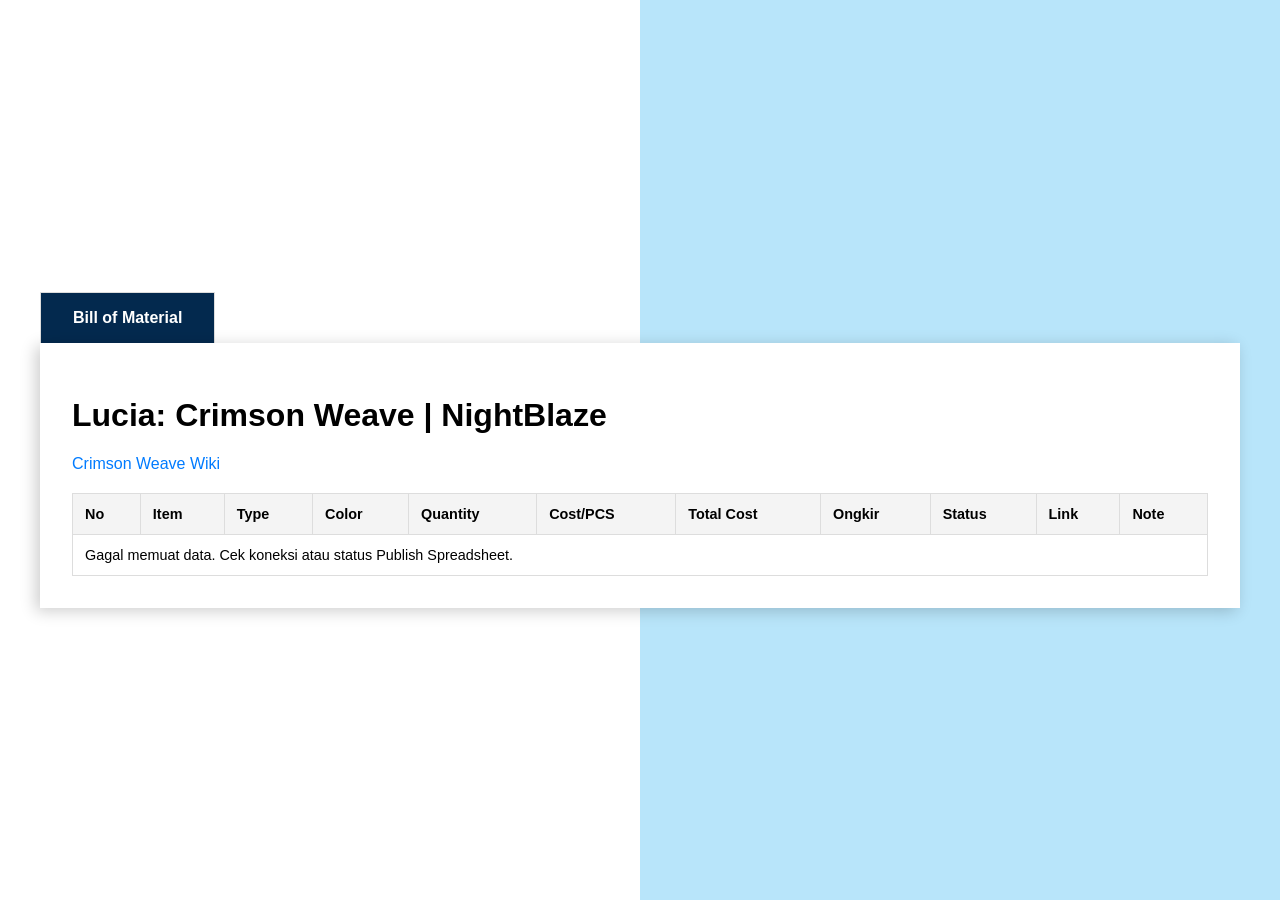
==== Template/index.html @ 4d60632d "ganti nama html" ====
<!DOCTYPE html>
<html lang="en">
<head>
    <meta charset="UTF-8">
    <meta name="viewport" content="width=device-width, initial-scale=1.0">
    <link rel="stylesheet" href="../CSS/Proposal.css">
    <title>Lucia: Crimson Weave - BOM</title>
</head>
<body>
    <div class="tabs">
        <input type="radio" name="tabs" id="tabone" checked="checked">
        <label for="tabone">Bill of Material</label>
        
        <div class="tab-content">
            <h1>Lucia: Crimson Weave | NightBlaze</h1>
            <a href="https://grayravens.com/wiki/Lucia:_Crimson_Weave" target="_blank">Crimson Weave Wiki</a>

            <div class="tab-data">
                <table border="1">
                    <thead>
                        <tr>
                            <th>No</th>
                            <th>Item</th>
                            <th>Type</th>
                            <th>Color</th>
                            <th>Quantity</th>
                            <th>Cost/PCS</th>
                            <th>Total Cost</th>
                            <th>Ongkir</th>
                            <th>Status</th>
                            <th>Link</th>
                            <th>Note</th>
                        </tr>
                    </thead>
                    <tbody id="table-body">
                        <tr>
                            <td colspan="11" style="text-align: center;">Memuat data dari Spreadsheet...</td>
                        </tr>
                    </tbody>
                </table>
            </div>
        </div>
    </div>

    <script src="../JS/script.js"></script>
</body>
</html>
---- CSS/Proposal.css ----
/* General Styling */
body {
    margin: 0;
    padding: 0;
    width: 100%;
    min-height: 100vh;
    display: grid;
    place-items: center;
    background: linear-gradient(90deg, #fff 50%, #b8e5fa 50%);
    font-family: "Segoe UI", Tahoma, Geneva, Verdana, sans-serif;
}

.tabs {
    display: flex;
    flex-wrap: wrap;
    width: 95%;
    max-width: 1200px;
    margin: 20px auto;
}

.tabs label {
    order: 1;
    display: block;
    padding: 1rem 2rem;
    margin-right: 0.2rem;
    cursor: pointer;
    background: #fff;
    font-weight: bold;
    transition: background ease 0.2s;
    color: #03294e;
    border: 1px solid #ddd;
    border-bottom: none;
}

.tab-content {
    flex-basis: 100%;
    order: 99;
    display: none;
    padding: 2rem;
    background: #fff;
    box-shadow: -4px 3px 15px 0 rgba(0, 0, 0, 0.2);
    overflow-x: auto; /* Agar tabel tidak pecah di mobile */
}

/* Logic Tab */
.tabs input[type="radio"] {
    display: none;
}

.tabs input[type="radio"]:checked + label {
    background: #03294e;
    color: #fff;
}

.tabs input[type="radio"]:checked + label + .tab-content {
    display: block;
}

/* Table Styling */
table {
    width: 100%;
    border-collapse: collapse;
    margin-top: 20px;
    font-size: 0.9rem;
}

th, td {
    padding: 12px;
    text-align: left;
    border: 1px solid #ddd;
}

thead {
    background-color: #f4f4f4;
    font-weight: bold;
}

tr:nth-child(even) {
    background-color: #f9f9f9;
}

tr:hover {
    background-color: #f1f1f1;
}

/* Link Styling */
a {
    color: #007bff;
    text-decoration: none;
}

a:hover {
    text-decoration: underline;
}

/* Responsive */
@media (max-width: 45em) {
    .tabs .tab-content, .tabs label {
        order: initial;
    }
    .tabs label {
        width: 100%;
        margin-right: 0;
        margin-top: 0.2rem;
    }
    .tabs {
        width: 100%;
    }
}
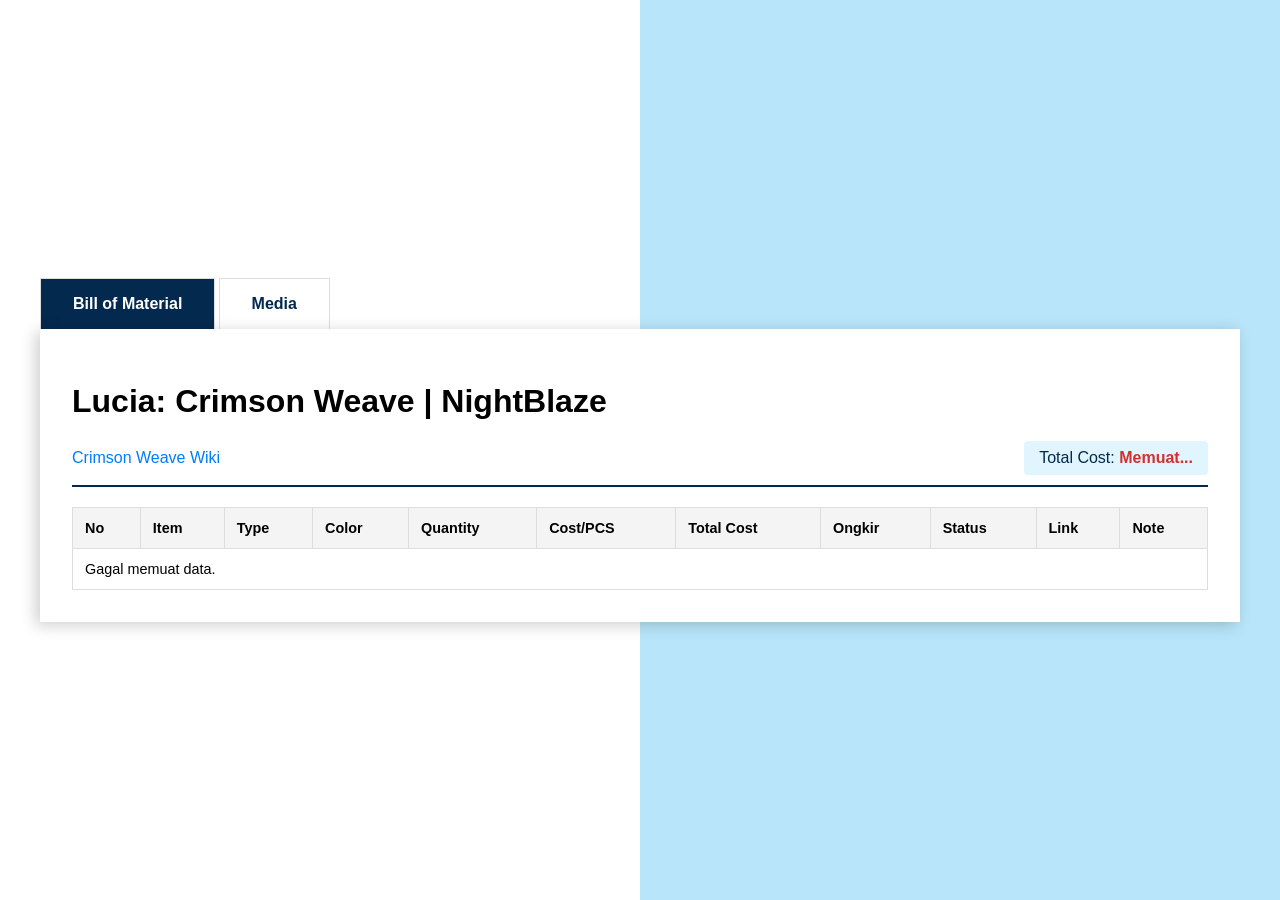
==== commit 354546d8: "tambah data dan gambar" ====
--- a/Template/index.html
+++ b/Template/index.html
@@ -4,19 +4,23 @@
     <meta charset="UTF-8">
     <meta name="viewport" content="width=device-width, initial-scale=1.0">
     <link rel="stylesheet" href="../CSS/Proposal.css">
-    <title>Lucia: Crimson Weave - BOM</title>
+    <title>Lucia: Crimson Weave - Project Tracker</title>
 </head>
 <body>
     <div class="tabs">
         <input type="radio" name="tabs" id="tabone" checked="checked">
         <label for="tabone">Bill of Material</label>
-        
         <div class="tab-content">
             <h1>Lucia: Crimson Weave | NightBlaze</h1>
-            <a href="https://grayravens.com/wiki/Lucia:_Crimson_Weave" target="_blank">Crimson Weave Wiki</a>
+            <div class="header-info" style="display: flex; justify-content: space-between; align-items: center; margin-bottom: 15px; border-bottom: 2px solid #03294e; padding-bottom: 10px;">
+                <a href="https://grayravens.com/wiki/Lucia:_Crimson_Weave" target="_blank">Crimson Weave Wiki</a>
+                <span id="total-cost-display" style="color: #03294e; background: #e1f5fe; padding: 8px 15px; border-radius: 4px;">
+                    Total Cost: <strong id="total-cost-val" style="color: #d32f2f;">Memuat...</strong>
+                </span>
+            </div>
 
             <div class="tab-data">
-                <table border="1">
+                <table>
                     <thead>
                         <tr>
                             <th>No</th>
@@ -40,6 +44,31 @@
                 </table>
             </div>
         </div>
+
+        <input type="radio" name="tabs" id="tabtwo">
+        <label for="tabtwo">Media</label>
+        <div class="tab-content">
+            <h1>Project Media</h1>
+            <div class="media-grid">
+                <img src="../Media/1.png" alt="Media 1" class="clickable-image">
+                <img src="../Media/2.png" alt="Media 2" class="clickable-image">
+                <img src="../Media/3.png" alt="Media 3" class="clickable-image">
+                <img src="../Media/4.png" alt="Media 4" class="clickable-image">
+                <img src="../Media/5.png" alt="Media 5" class="clickable-image">
+                <img src="../Media/6.png" alt="Media 6" class="clickable-image">
+                <img src="../Media/7.1.png" alt="Media 7" class="clickable-image">
+                <img src="../Media/7.png" alt="Media 8" class="clickable-image">
+                <img src="../Media/8.png" alt="Media 9" class="clickable-image">
+            </div>
+        </div>
+    </div>
+
+    <button id="btn-back-to-top" title="Kembali ke Atas">↑</button>
+
+    <div id="image-modal" class="modal">
+        <span class="close-modal">&times;</span>
+        <img class="modal-content" id="img-fullscreen">
+        <div id="modal-caption"></div>
     </div>
 
     <script src="../JS/script.js"></script>
--- a/CSS/Proposal.css
+++ b/CSS/Proposal.css
@@ -106,4 +106,165 @@
     .tabs {
         width: 100%;
     }
+}
+
+/* Tambahkan atau pastikan bagian ini ada di Proposal.css kamu */
+
+.header-info {
+    border-bottom: 2px solid #03294e;
+    padding-bottom: 10px;
+}
+
+/* Perbaikan khusus bagian Media agar gambar seragam ukurannya */
+.media-grid {
+    display: grid;
+    grid-template-columns: repeat(auto-fill, minmax(200px, 1fr));
+    gap: 15px;
+    margin-top: 20px;
+}
+
+.media-grid img {
+    width: 100%;
+    height: 200px;
+    object-fit: cover; 
+    border-radius: 8px;
+    border: 1px solid #ddd;
+    transition: transform 0.2s;
+}
+
+.media-grid img:hover {
+    transform: scale(1.05);
+}
+
+/* Tampilan Total Cost di sebelah kanan */
+#total-cost-display {
+    color: #03294e;
+    background: #e1f5fe;
+    padding: 8px 15px;
+    border-radius: 4px;
+    font-weight: normal;
+}
+
+#total-cost-val {
+    color: #d32f2f; /* Memberi warna merah pada nominal agar mencolok */
+}
+
+/* Tombol Back to Top */
+#btn-back-to-top {
+    display: none; /* Sembunyi secara default */
+    position: fixed;
+    bottom: 30px;
+    right: 30px;
+    z-index: 1000;
+    width: 50px;
+    height: 50px;
+    border: none;
+    outline: none;
+    background-color: #03294e; /* Warna biru sesuai tema kamu */
+    color: white;
+    cursor: pointer;
+    border-radius: 50%; /* Bulat */
+    font-size: 24px;
+    font-weight: bold;
+    box-shadow: 0 4px 10px rgba(0, 0, 0, 0.3);
+    transition: background-color 0.3s, transform 0.2s;
+}
+
+#btn-back-to-top:hover {
+    background-color: #007bff;
+    transform: scale(1.1);
+}
+
+/* Animasi halus saat scroll */
+html {
+    scroll-behavior: smooth;
+}
+
+/* --- Styling Tambahan: Modal Gambar Fullscreen --- */
+
+/* Latar belakang modal (overlay) */
+.modal {
+    display: none; /* Sembunyi secara default */
+    position: fixed;
+    z-index: 2000; /* Pastikan di atas segalanya (Back to Top z-index: 1000) */
+    padding-top: 50px;
+    left: 0;
+    top: 0;
+    width: 100%;
+    height: 100%;
+    overflow: auto; /* Aktifkan scroll jika gambar sangat panjang */
+    background-color: rgba(0, 0, 0, 0.9); /* Hitam dengan transparansi */
+    cursor: zoom-out; /* Ubah kursor saat modal terbuka */
+}
+
+/* Konten Gambar Modal */
+.modal-content {
+    margin: auto;
+    display: block;
+    max-width: 90%;
+    max-height: 85vh; /* Batasi tinggi agar tidak melebihi layar */
+    object-fit: contain; /* Jaga proporsi gambar */
+    border-radius: 4px;
+    border: 3px solid #fff; /* Bingkai putih tipis */
+    box-shadow: 0 4px 20px rgba(255, 255, 255, 0.2);
+}
+
+/* Animasi Muncul Halus */
+.modal-content, #modal-caption {
+    animation-name: zoomIn;
+    animation-duration: 0.3s;
+}
+
+@keyframes zoomIn {
+    from { transform: scale(0.7); opacity: 0; }
+    to { transform: scale(1); opacity: 1; }
+}
+
+/* Tombol Tutup (X) */
+.close-modal {
+    position: absolute;
+    top: 15px;
+    right: 35px;
+    color: #f1f1f1;
+    font-size: 40px;
+    font-weight: bold;
+    transition: 0.3s;
+    cursor: pointer;
+    z-index: 2001; /* Di atas gambar */
+}
+
+.close-modal:hover,
+.close-modal:focus {
+    color: #ff5252; /* Warna merah saat hover */
+    text-decoration: none;
+}
+
+/* Teks Keterangan (Caption) */
+#modal-caption {
+    margin: auto;
+    display: block;
+    width: 80%;
+    max-width: 700px;
+    text-align: center;
+    color: #ccc;
+    padding: 15px 0;
+    font-size: 1.1rem;
+}
+
+/* Pointer kursor untuk gambar yang bisa diklik */
+.clickable-image {
+    cursor: zoom-in;
+}
+
+/* Penyesuaian Mobile */
+@media only screen and (max-width: 700px) {
+    .modal-content {
+        width: 100%;
+        max-height: 70vh;
+    }
+    .close-modal {
+        top: 10px;
+        right: 20px;
+        font-size: 30px;
+    }
 }
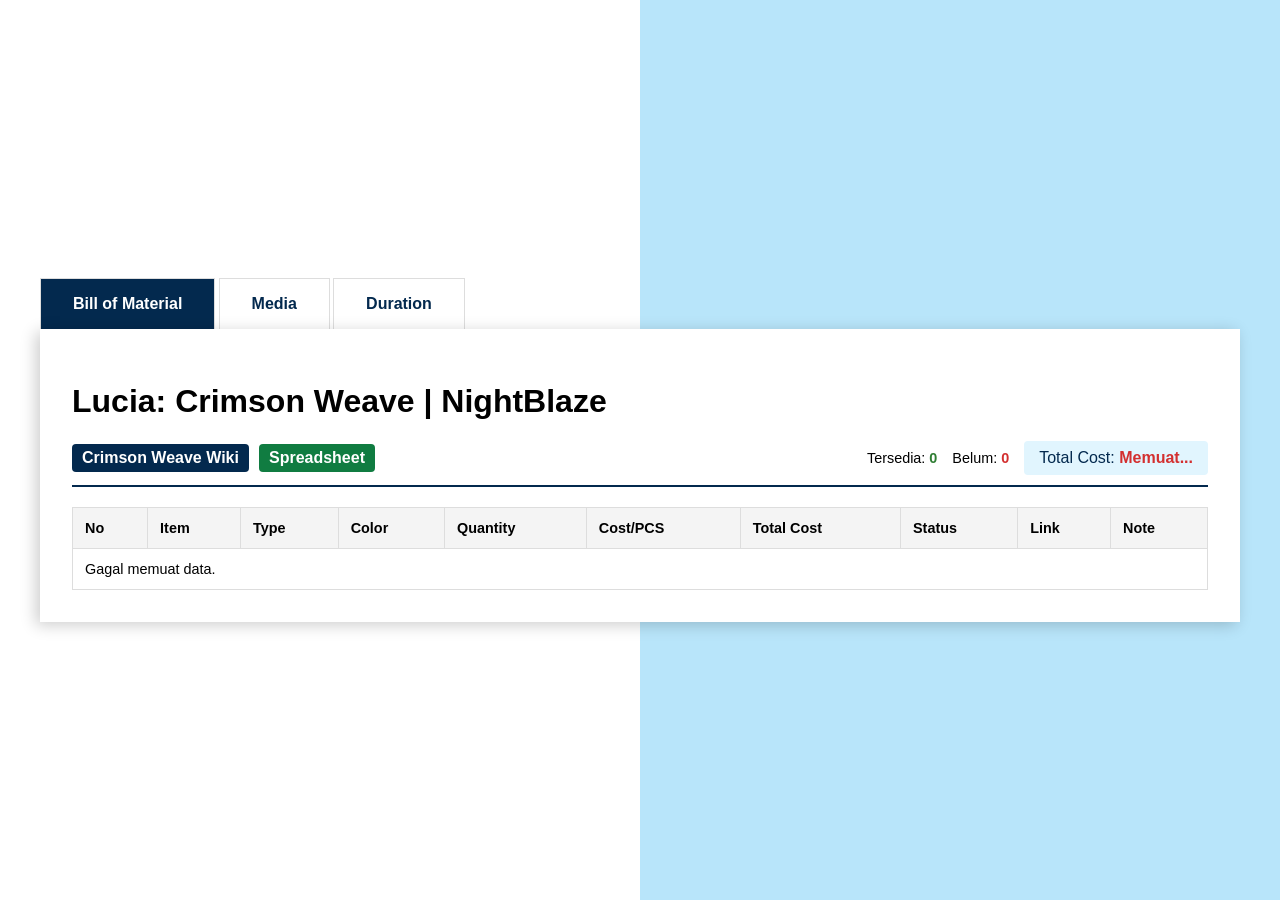
==== commit 483823f3: "tambahan tampilan" ====
--- a/Template/index.html
+++ b/Template/index.html
@@ -12,11 +12,19 @@
         <label for="tabone">Bill of Material</label>
         <div class="tab-content">
             <h1>Lucia: Crimson Weave | NightBlaze</h1>
-            <div class="header-info" style="display: flex; justify-content: space-between; align-items: center; margin-bottom: 15px; border-bottom: 2px solid #03294e; padding-bottom: 10px;">
-                <a href="https://grayravens.com/wiki/Lucia:_Crimson_Weave" target="_blank">Crimson Weave Wiki</a>
-                <span id="total-cost-display" style="color: #03294e; background: #e1f5fe; padding: 8px 15px; border-radius: 4px;">
-                    Total Cost: <strong id="total-cost-val" style="color: #d32f2f;">Memuat...</strong>
-                </span>
+            <div class="header-info" style="display: flex; justify-content: space-between; align-items: center; margin-bottom: 15px; border-bottom: 2px solid #03294e; padding-bottom: 10px; flex-wrap: wrap; gap: 10px;">
+                <div class="links" style="display: flex; gap: 10px; align-items: center;">
+                    <a href="https://grayravens.com/wiki/Lucia:_Crimson_Weave" target="_blank" style="padding: 5px 10px; background: #03294e; color: #fff; text-decoration: none; border-radius: 4px; font-weight: bold;">Crimson Weave Wiki</a>
+                    <a href="https://docs.google.com/spreadsheets/d/1kM1vcZc6peXadFJ-1lXSIgIsHUx-P8v0Qf_Ca3O-1ZI/edit?gid=0#gid=0" target="_blank" style="padding: 5px 10px; background: #107c41; color: #fff; text-decoration: none; border-radius: 4px; font-weight: bold;">Spreadsheet</a>
+                </div>
+                
+                <div class="stats" style="display: flex; gap: 15px; align-items: center; flex-wrap: wrap;">
+                    <span style="font-size: 0.9rem;">Tersedia: <strong id="count-tersedia" style="color: #2e7d32;">0</strong></span>
+                    <span style="font-size: 0.9rem;">Belum: <strong id="count-belum" style="color: #d32f2f;">0</strong></span>
+                    <span id="total-cost-display" style="color: #03294e; background: #e1f5fe; padding: 8px 15px; border-radius: 4px;">
+                        Total Cost: <strong id="total-cost-val" style="color: #d32f2f;">Memuat...</strong>
+                    </span>
+                </div>
             </div>
 
             <div class="tab-data">
@@ -30,7 +38,6 @@
                             <th>Quantity</th>
                             <th>Cost/PCS</th>
                             <th>Total Cost</th>
-                            <th>Ongkir</th>
                             <th>Status</th>
                             <th>Link</th>
                             <th>Note</th>
@@ -38,7 +45,7 @@
                     </thead>
                     <tbody id="table-body">
                         <tr>
-                            <td colspan="11" style="text-align: center;">Memuat data dari Spreadsheet...</td>
+                            <td colspan="10" style="text-align: center;">Memuat data dari Spreadsheet...</td>
                         </tr>
                     </tbody>
                 </table>
@@ -61,6 +68,9 @@
                 <img src="../Media/8.png" alt="Media 9" class="clickable-image">
             </div>
         </div>
+
+        <input type="radio" name="tabs" id="tabthree">
+        <label for="tabthree" onclick="window.location.href='duration.html'">Duration</label>
     </div>
 
     <button id="btn-back-to-top" title="Kembali ke Atas">↑</button>
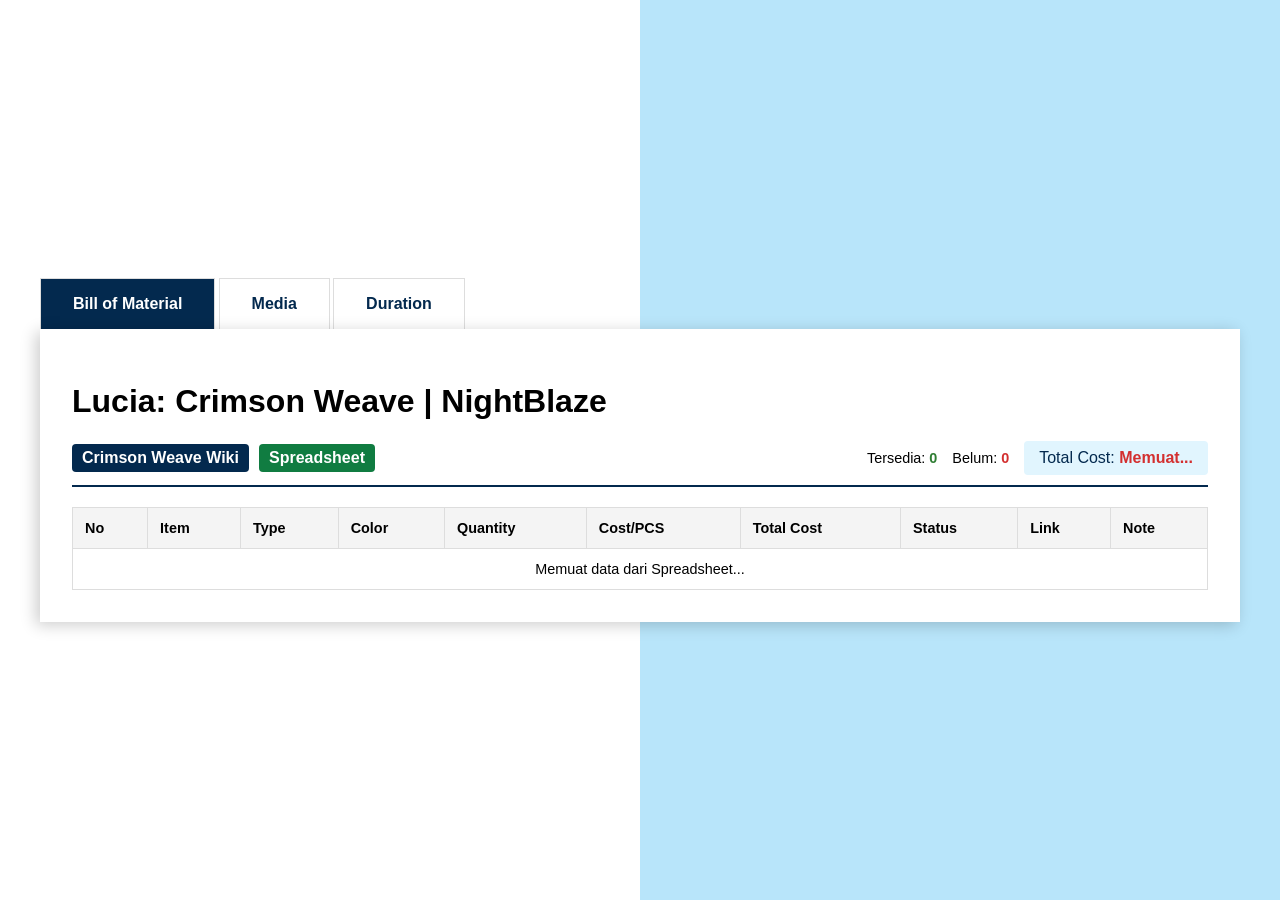
==== commit 506ce0aa: "send" ====
--- a/Template/index.html
+++ b/Template/index.html
@@ -53,21 +53,7 @@
         </div>
 
         <input type="radio" name="tabs" id="tabtwo">
-        <label for="tabtwo">Media</label>
-        <div class="tab-content">
-            <h1>Project Media</h1>
-            <div class="media-grid">
-                <img src="../Media/1.png" alt="Media 1" class="clickable-image">
-                <img src="../Media/2.png" alt="Media 2" class="clickable-image">
-                <img src="../Media/3.png" alt="Media 3" class="clickable-image">
-                <img src="../Media/4.png" alt="Media 4" class="clickable-image">
-                <img src="../Media/5.png" alt="Media 5" class="clickable-image">
-                <img src="../Media/6.png" alt="Media 6" class="clickable-image">
-                <img src="../Media/7.1.png" alt="Media 7" class="clickable-image">
-                <img src="../Media/7.png" alt="Media 8" class="clickable-image">
-                <img src="../Media/8.png" alt="Media 9" class="clickable-image">
-            </div>
-        </div>
+        <label for="tabtwo" onclick="window.location.href='media.html'">Media</label>
 
         <input type="radio" name="tabs" id="tabthree">
         <label for="tabthree" onclick="window.location.href='duration.html'">Duration</label>
@@ -75,11 +61,6 @@
 
     <button id="btn-back-to-top" title="Kembali ke Atas">↑</button>
 
-    <div id="image-modal" class="modal">
-        <span class="close-modal">&times;</span>
-        <img class="modal-content" id="img-fullscreen">
-        <div id="modal-caption"></div>
-    </div>
 
     <script src="../JS/script.js"></script>
 </body>
--- a/CSS/Proposal.css
+++ b/CSS/Proposal.css
@@ -115,26 +115,7 @@
     padding-bottom: 10px;
 }
 
-/* Perbaikan khusus bagian Media agar gambar seragam ukurannya */
-.media-grid {
-    display: grid;
-    grid-template-columns: repeat(auto-fill, minmax(200px, 1fr));
-    gap: 15px;
-    margin-top: 20px;
-}
 
-.media-grid img {
-    width: 100%;
-    height: 200px;
-    object-fit: cover; 
-    border-radius: 8px;
-    border: 1px solid #ddd;
-    transition: transform 0.2s;
-}
-
-.media-grid img:hover {
-    transform: scale(1.05);
-}
 
 /* Tampilan Total Cost di sebelah kanan */
 #total-cost-display {
@@ -180,91 +161,3 @@
     scroll-behavior: smooth;
 }
 
-/* --- Styling Tambahan: Modal Gambar Fullscreen --- */
-
-/* Latar belakang modal (overlay) */
-.modal {
-    display: none; /* Sembunyi secara default */
-    position: fixed;
-    z-index: 2000; /* Pastikan di atas segalanya (Back to Top z-index: 1000) */
-    padding-top: 50px;
-    left: 0;
-    top: 0;
-    width: 100%;
-    height: 100%;
-    overflow: auto; /* Aktifkan scroll jika gambar sangat panjang */
-    background-color: rgba(0, 0, 0, 0.9); /* Hitam dengan transparansi */
-    cursor: zoom-out; /* Ubah kursor saat modal terbuka */
-}
-
-/* Konten Gambar Modal */
-.modal-content {
-    margin: auto;
-    display: block;
-    max-width: 90%;
-    max-height: 85vh; /* Batasi tinggi agar tidak melebihi layar */
-    object-fit: contain; /* Jaga proporsi gambar */
-    border-radius: 4px;
-    border: 3px solid #fff; /* Bingkai putih tipis */
-    box-shadow: 0 4px 20px rgba(255, 255, 255, 0.2);
-}
-
-/* Animasi Muncul Halus */
-.modal-content, #modal-caption {
-    animation-name: zoomIn;
-    animation-duration: 0.3s;
-}
-
-@keyframes zoomIn {
-    from { transform: scale(0.7); opacity: 0; }
-    to { transform: scale(1); opacity: 1; }
-}
-
-/* Tombol Tutup (X) */
-.close-modal {
-    position: absolute;
-    top: 15px;
-    right: 35px;
-    color: #f1f1f1;
-    font-size: 40px;
-    font-weight: bold;
-    transition: 0.3s;
-    cursor: pointer;
-    z-index: 2001; /* Di atas gambar */
-}
-
-.close-modal:hover,
-.close-modal:focus {
-    color: #ff5252; /* Warna merah saat hover */
-    text-decoration: none;
-}
-
-/* Teks Keterangan (Caption) */
-#modal-caption {
-    margin: auto;
-    display: block;
-    width: 80%;
-    max-width: 700px;
-    text-align: center;
-    color: #ccc;
-    padding: 15px 0;
-    font-size: 1.1rem;
-}
-
-/* Pointer kursor untuk gambar yang bisa diklik */
-.clickable-image {
-    cursor: zoom-in;
-}
-
-/* Penyesuaian Mobile */
-@media only screen and (max-width: 700px) {
-    .modal-content {
-        width: 100%;
-        max-height: 70vh;
-    }
-    .close-modal {
-        top: 10px;
-        right: 20px;
-        font-size: 30px;
-    }
-}
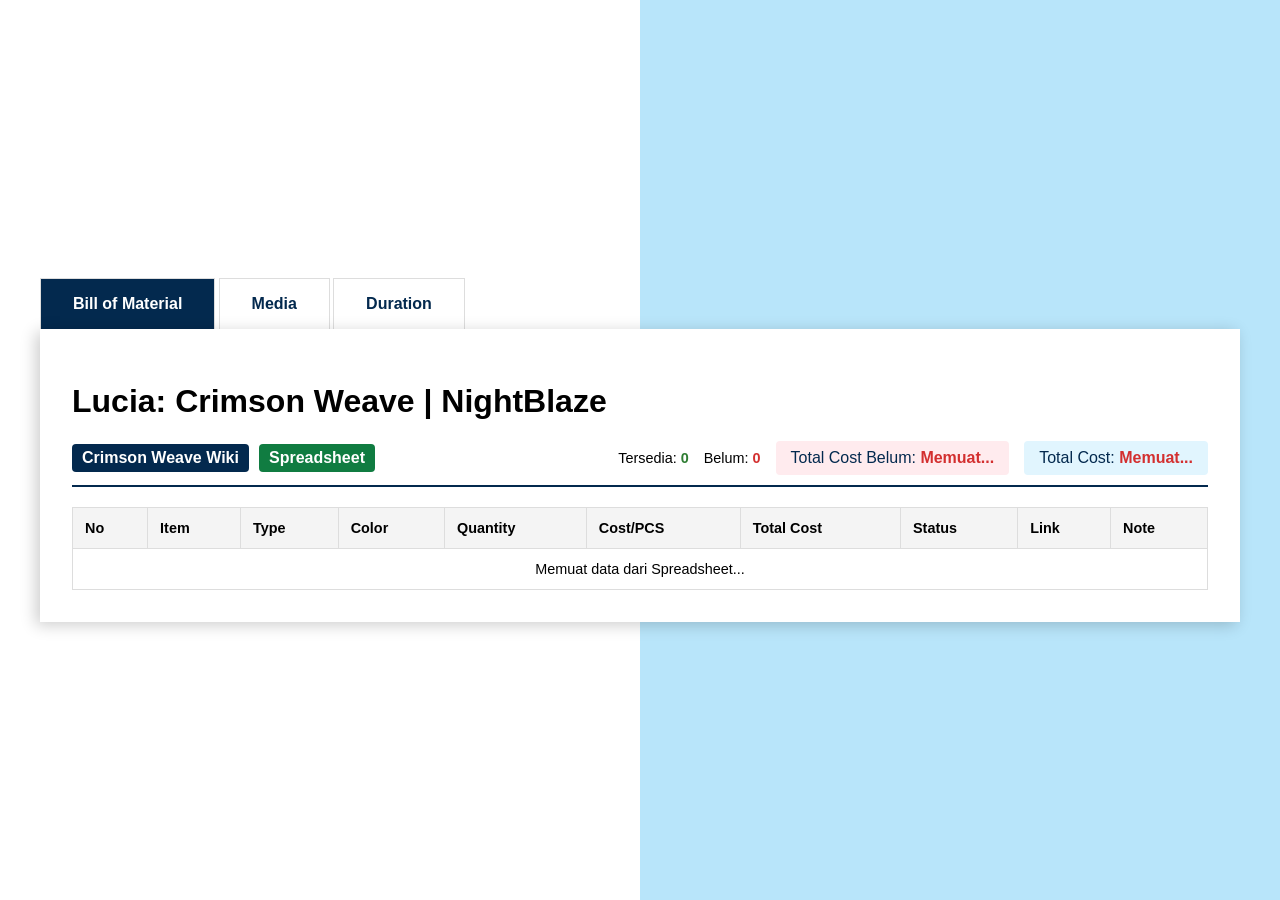
==== commit ca3f161f: "send" ====
--- a/Template/index.html
+++ b/Template/index.html
@@ -21,6 +21,9 @@
                 <div class="stats" style="display: flex; gap: 15px; align-items: center; flex-wrap: wrap;">
                     <span style="font-size: 0.9rem;">Tersedia: <strong id="count-tersedia" style="color: #2e7d32;">0</strong></span>
                     <span style="font-size: 0.9rem;">Belum: <strong id="count-belum" style="color: #d32f2f;">0</strong></span>
+                    <span id="total-cost-belum-display" style="color: #03294e; background: #ffebee; padding: 8px 15px; border-radius: 4px;">
+                        Total Cost Belum: <strong id="total-cost-belum-val" style="color: #d32f2f;">Memuat...</strong>
+                    </span>
                     <span id="total-cost-display" style="color: #03294e; background: #e1f5fe; padding: 8px 15px; border-radius: 4px;">
                         Total Cost: <strong id="total-cost-val" style="color: #d32f2f;">Memuat...</strong>
                     </span>
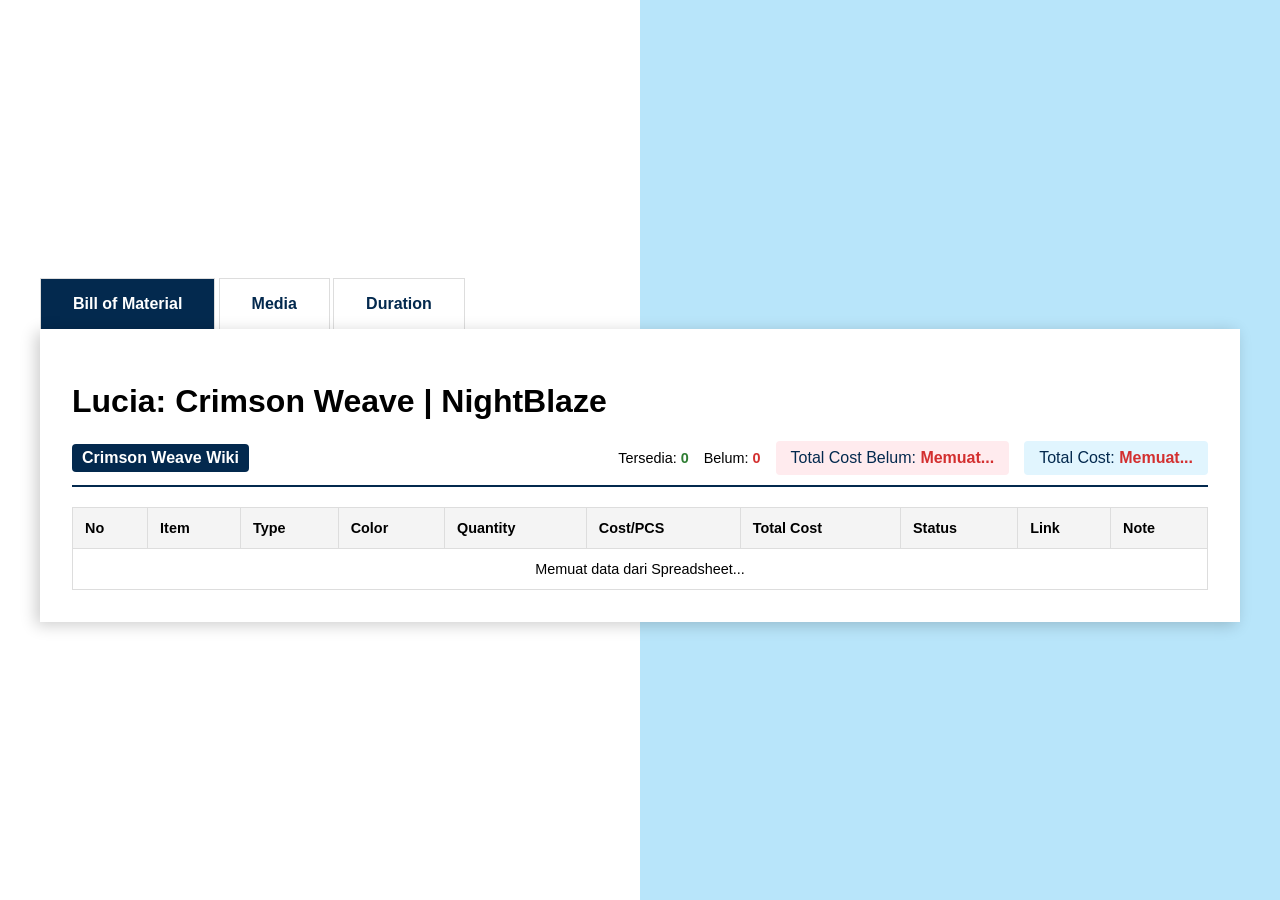
==== commit 4937efcd: "perbaikan depan" ====
--- a/Template/index.html
+++ b/Template/index.html
@@ -15,7 +15,6 @@
             <div class="header-info" style="display: flex; justify-content: space-between; align-items: center; margin-bottom: 15px; border-bottom: 2px solid #03294e; padding-bottom: 10px; flex-wrap: wrap; gap: 10px;">
                 <div class="links" style="display: flex; gap: 10px; align-items: center;">
                     <a href="https://grayravens.com/wiki/Lucia:_Crimson_Weave" target="_blank" style="padding: 5px 10px; background: #03294e; color: #fff; text-decoration: none; border-radius: 4px; font-weight: bold;">Crimson Weave Wiki</a>
-                    <a href="https://docs.google.com/spreadsheets/d/1kM1vcZc6peXadFJ-1lXSIgIsHUx-P8v0Qf_Ca3O-1ZI/edit?gid=0#gid=0" target="_blank" style="padding: 5px 10px; background: #107c41; color: #fff; text-decoration: none; border-radius: 4px; font-weight: bold;">Spreadsheet</a>
                 </div>
                 
                 <div class="stats" style="display: flex; gap: 15px; align-items: center; flex-wrap: wrap;">
